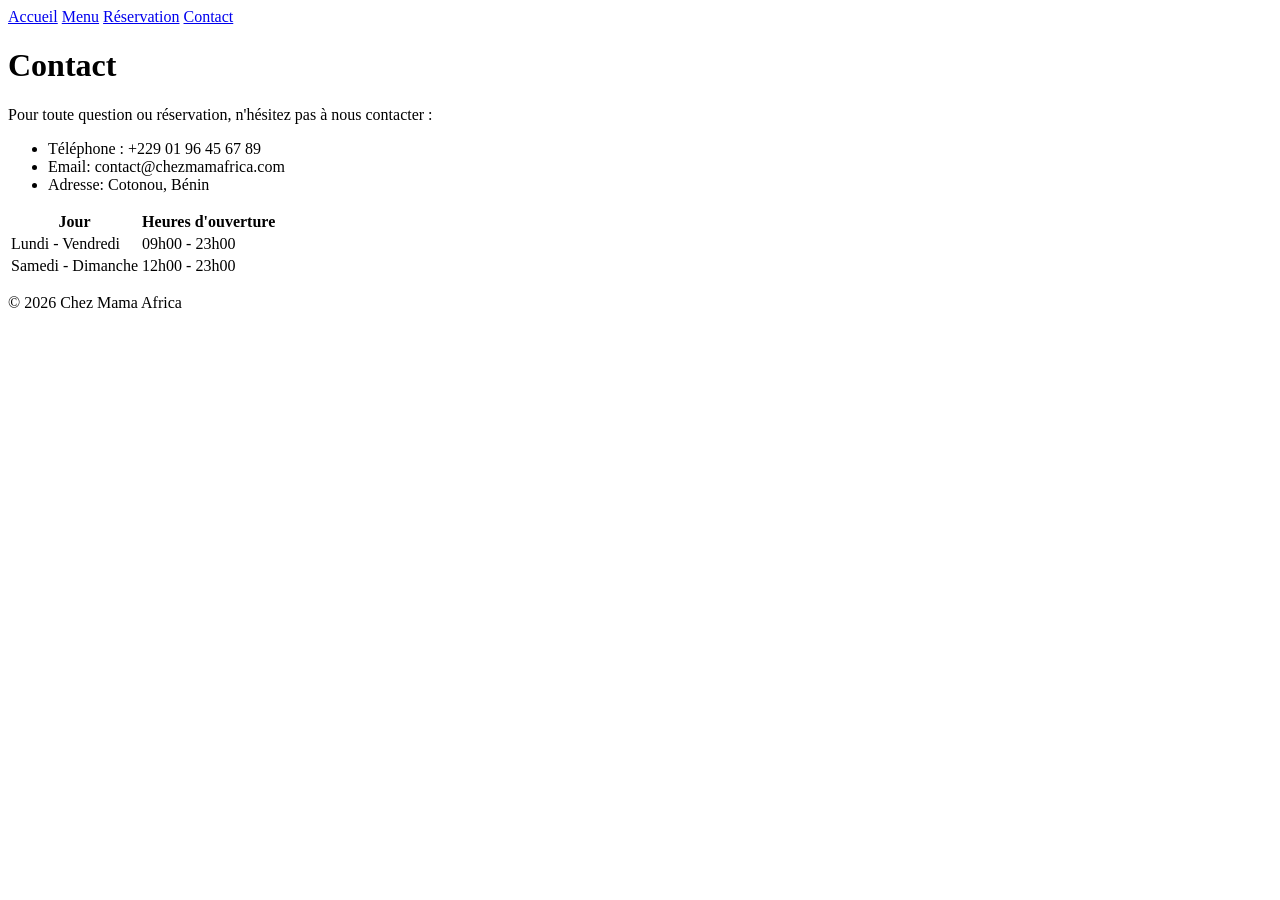
==== contact.html @ c2d33d81 "Premier commit : site restaurant" ====
<!DOCTYPE html>
<html lang="fr">
<head>
    <meta charset="UTF-8">
    <meta name="viewport" content="width=device-width, initial-scale=1.0">
    <title>Contact - Chez Mama Africa</title>
</head>
<body>
    <header>
        <nav>
            <a href="index.html">Accueil</a>
            <a href="menu.html">Menu</a>
            <a href="reservation.html">Réservation</a>
            <a href="contact.html">Contact</a>
        </nav>
    </header>
    <main>
        <h1>Contact</h1>
        <p>Pour toute question ou réservation, n'hésitez pas à nous contacter :</p>
        <ul>
            <li>Téléphone : +229 01 96 45 67 89</li>
            <li>Email: contact@chezmamafrica.com</li>
            <li>Adresse: Cotonou, Bénin</li>
        </ul>
        <table>
            <tr>
                <th>Jour</th>
                <th>Heures d'ouverture</th>
            </tr>
            <tr>
                <td>Lundi - Vendredi</td>
                <td>09h00 - 23h00</td>
            </tr>
            <tr>
                <td>Samedi - Dimanche</td>
                <td>12h00 - 23h00</td>
            </tr>
        </table>
    </main>

    <footer>
        <p>&copy; 2026 Chez Mama Africa</p>
    </footer>
</body>
</html>
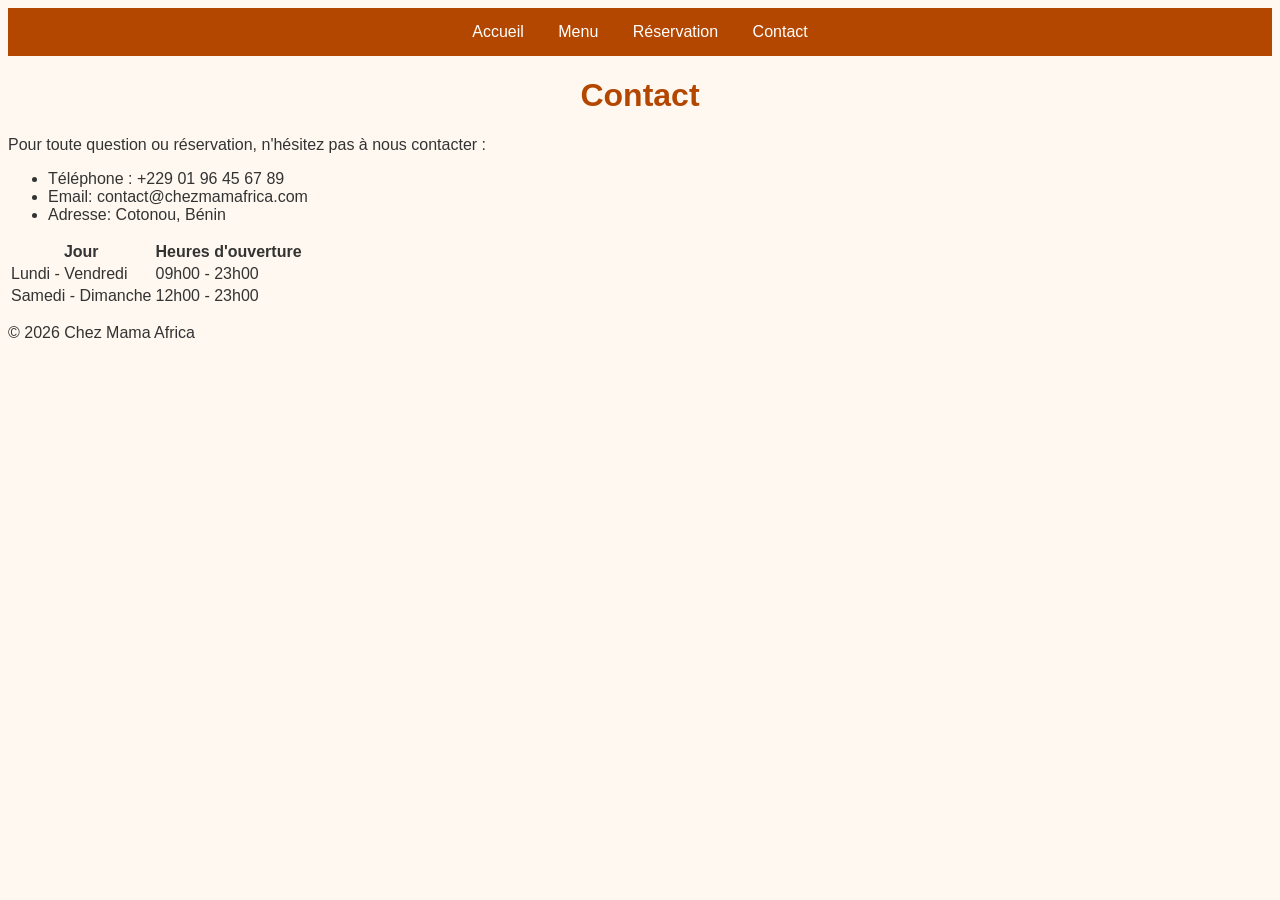
==== commit 55973dda: "Ajout du CSS" ====
--- a/contact.html
+++ b/contact.html
@@ -4,6 +4,7 @@
     <meta charset="UTF-8">
     <meta name="viewport" content="width=device-width, initial-scale=1.0">
     <title>Contact - Chez Mama Africa</title>
+    <link rel="stylesheet" href="style.css">
 </head>
 <body>
     <header>
--- a/style.css
+++ b/style.css
@@ -0,0 +1,22 @@
+body {
+    font-family: Arial, sans-serif;
+    background-color: #fff8f0;
+    color: #333333;
+}
+
+h1 {
+    color: #b34700;
+    text-align: center;
+}
+
+nav {
+    background-color: #b34700;
+    padding: 15px;
+    text-align: center;
+}
+
+nav a {
+    color: white;
+    text-decoration: none;
+    margin: 0 15px;
+}
